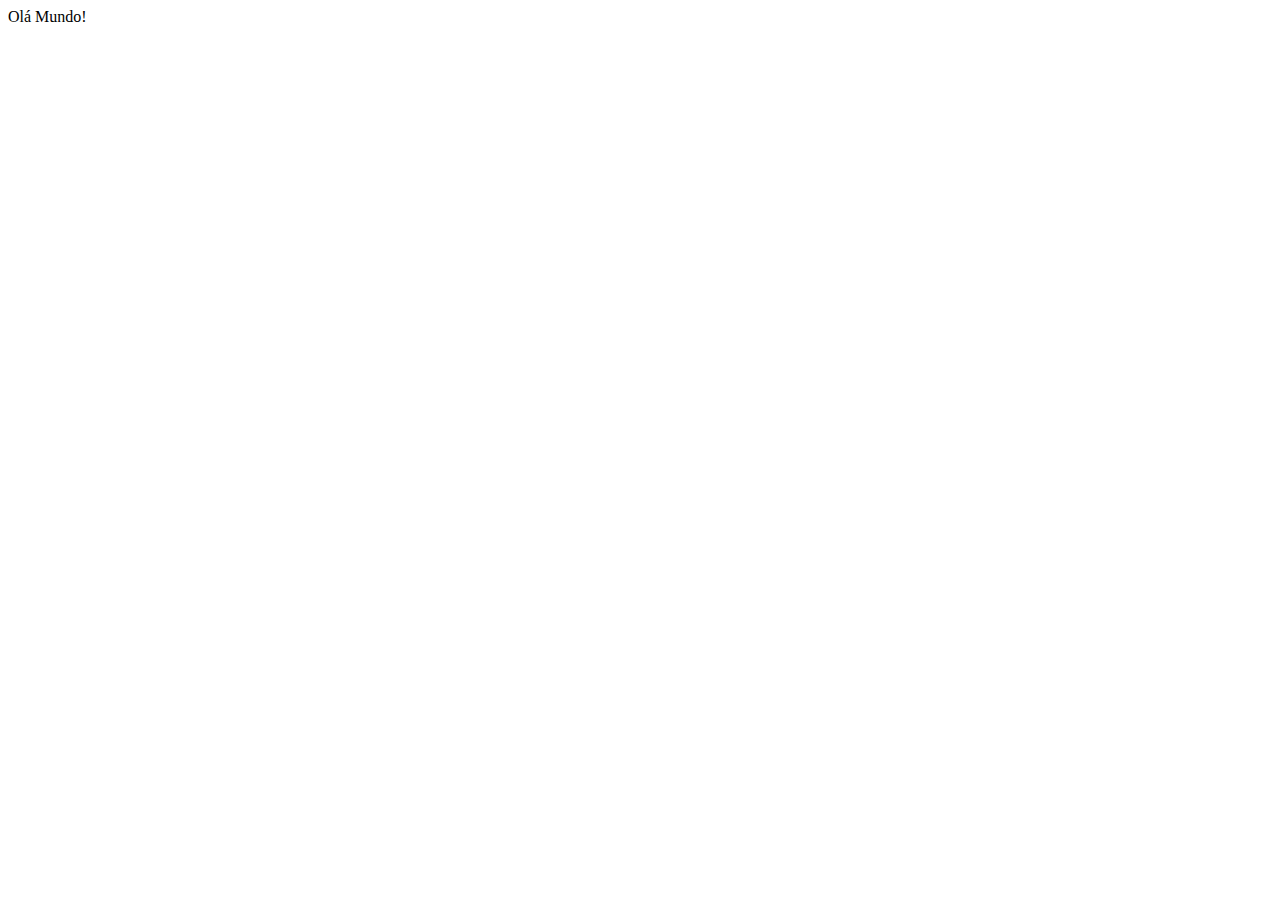
==== public_html/index.html @ 04cf2770 "Criado itens do arquivo index.html" ====
<!DOCTYPE html>
<html lang="en">
<head>
    <meta charset="UTF-8">
    <meta name="viewport" content="width=device-width, initial-scale=1.0">
    <title>Document</title>
</head>
<body>
    Olá Mundo!
</body>
</html>
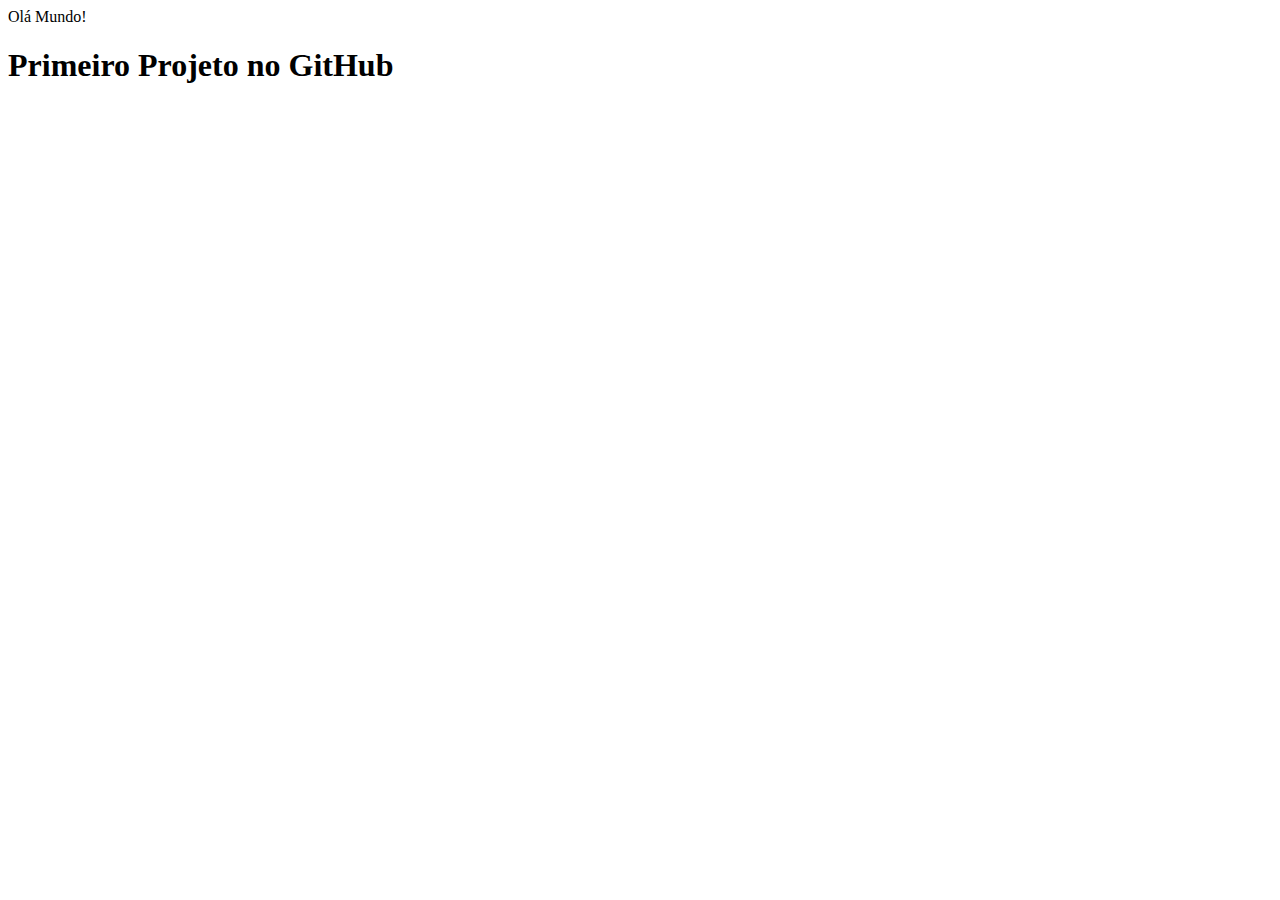
==== commit 953e612d: "Update index.html" ====
--- a/public_html/index.html
+++ b/public_html/index.html
@@ -7,5 +7,6 @@
 </head>
 <body>
     Olá Mundo!
+        <h1>Primeiro Projeto no GitHub</h1>
 </body>
-</html>+</html>
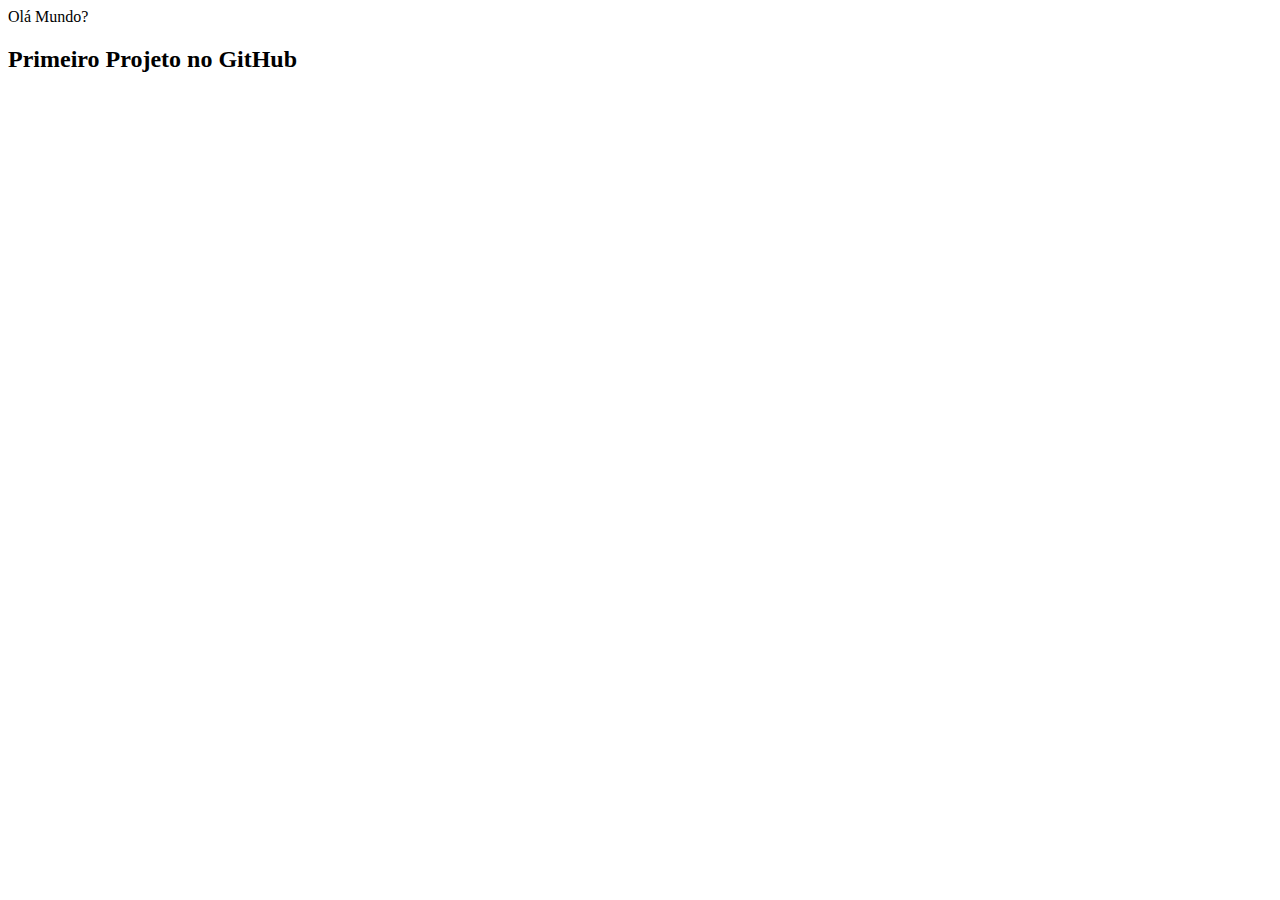
==== commit 18b0fc72: "Update index.html" ====
--- a/public_html/index.html
+++ b/public_html/index.html
@@ -6,7 +6,7 @@
     <title>Document</title>
 </head>
 <body>
-    Olá Mundo!
-        <h1>Primeiro Projeto no GitHub</h1>
+    Olá Mundo?
+        <h2>Primeiro Projeto no GitHub</h2>
 </body>
 </html>
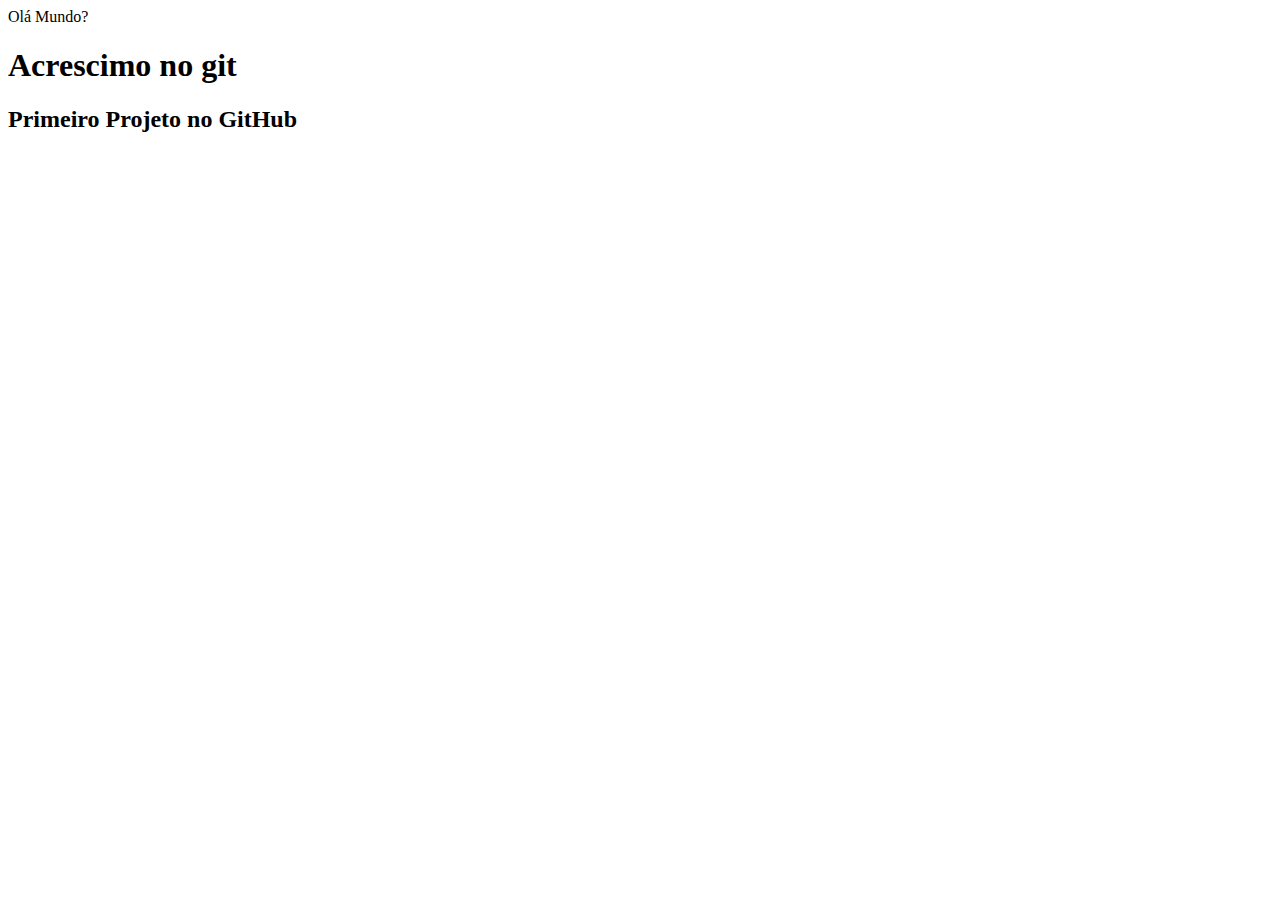
==== commit d802f8cd: "Adicinal de h1" ====
--- a/public_html/index.html
+++ b/public_html/index.html
@@ -7,6 +7,7 @@
 </head>
 <body>
     Olá Mundo?
+        <h1>Acrescimo no git</h1>
         <h2>Primeiro Projeto no GitHub</h2>
 </body>
 </html>
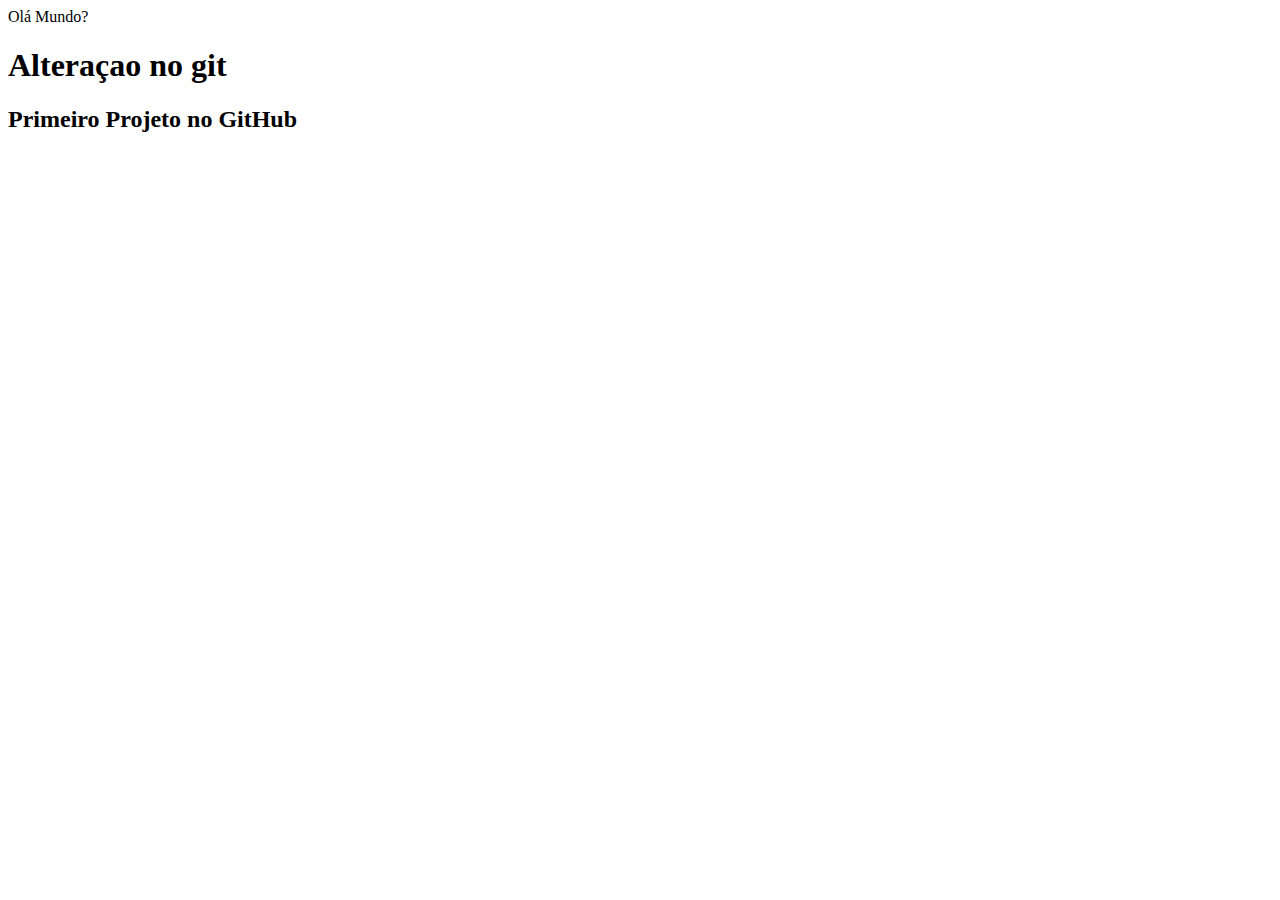
==== commit cab1edcd: "Atualizando da area de trabalho do pc de casa" ====
--- a/public_html/index.html
+++ b/public_html/index.html
@@ -7,7 +7,7 @@
 </head>
 <body>
     Olá Mundo?
-        <h1>Acrescimo no git</h1>
+        <h1>Alteraçao no git</h1>
         <h2>Primeiro Projeto no GitHub</h2>
 </body>
 </html>
